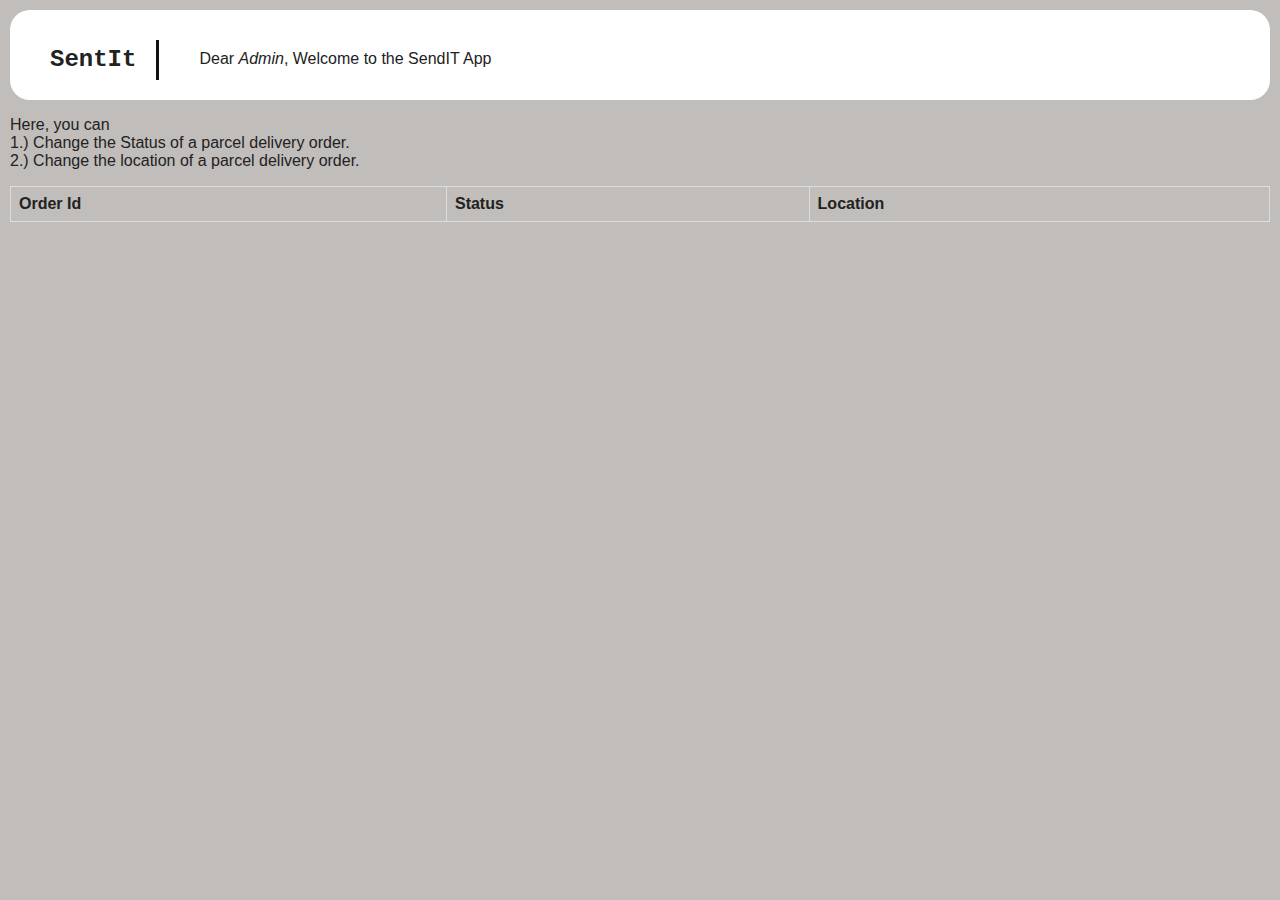
==== UI/admin.html @ 39bbbedb "[starts #161582425]Build the admin panel page" ====
<!DOCTYPE html>
<html>
<head>
    <meta charset="utf-8" />
    <meta http-equiv="X-UA-Compatible" content="IE=edge">
    <title>SendIt Dashboard</title>
    <meta name="viewport" content="width=device-width, initial-scale=1">
    <link rel="stylesheet" type="text/css" media="screen" href="style.css" />
    <script src="main.js"></script>
</head>
<body>
    <header>
        <a href="dashboard.html" class="header-logo">SentIt</a>
        <nav> 
            <p>Dear <i>Admin</i>, Welcome to the SendIT App</p>  
            
        </nav>

    </header>
    
    <main>
        <p>Here, you can <br>
                1.) Change the <b>Status</b> of a parcel delivery order.<br>
                2.) Change the <b> location </b> of a parcel delivery order.
        </p>

        <table>
                <tr>
                  <th>Order Id</th>
                  <th>Status</th>
                  <th>Location</th>
 
                </tr>
        </table>

    </main>

    <footer>

    </footer>
</body>

</html>
---- UI/style.css ----
/* Style everything */
* {
    text-decoration: none;
}

/* ####################################### */
            /* Body style */
/* ####################################### */

body {   
    margin: 10px;
    padding: 0;
    background: #c1bdba;
    font-size: 16px;
    color: #222;
    font-family: 'Roboto', sans-serif;
    font-weight: 300;
}


/* ####################################### */
            /* Header style */
/* ####################################### */


header {
    background: #fff;
    width: 100%;
    height: 90px;
    border-radius: 20px;

}

header .header-logo {
    font-family: 'Courier New', Courier, monospace;
    font-size: 24px;
    font-weight: 900;
    color: #222;
    display: block;
    margin: 0px auto;
    padding: 20px 0px;
    text-align: center;

}

header nav ul {
    display: block;
    margin: 0 auto;
    width: fit-content;

}

header nav p {
    display: block;
    margin: 0 auto;
    width: fit-content;

}

header nav ul li {
    display: inline-block;
    /* float: left; */
    list-style: none;
    padding: 0 16px; 
}

header nav ul li a {
    font-family: 'Courier New', Courier, monospace;
    font-size: 14px;
    color: #111;
}

header .header-auth{
    display: none;
}
/* responsivness of site */
@media only screen and (min-width: 1000px){
    header .header-logo{
        margin: 30px 0;
        text-align: left;
        line-height: 40px;
        padding: 0 20px 0 40px;
        border-right: 3px solid #111;
        float: left;
    }

    header nav ul {
        float: left;
        margin: 20px 0px;
    
    }

       header nav p {
        float: left;
        margin: 20px 0px;
        padding: 20px 40px;
    
    }

    
    header nav ul li a {
        line-height: 60px;
    }

    header .header-auth {
        display: block;
        font-family: 'Courier New', Courier, monospace;
        font-size: 24px;
        color: #222;
        line-height: 40px;
        border: 1px solid #111;
        float: right;
        margin-right: 40px;
        margin-top: 29px;
        padding: 0 20px;
    }
}

/* ####################################### */
            /* main style */
/* ####################################### */
.holder {
    clear:both;
}
.holder div {
    width:100%;
    height:100px;
    float:left;
    border:1px solid #333;
    background-color:#ccc;
}

.holder .right {
    margin-left:20px;
    border:1px solid #000;
    background-color:#333;
}


/* The Sender box should be left */
#sender-box {
    position: relative;
    margin: 25px 25px 25px 50px;
    width: 40%;
    height: 420px;
    background: #FFF;
    border-radius: 25px;
    padding:20px;
    box-shadow: 0 2px 4px rgba(0, 0, 0, 0.4);
    text-align: center;
}

/* The receiver box should be right */
#receiver-box {
    position: relative;
    margin: 25px 25px 25px 50px;
    width: 40%;
    height: 420px;
    background: #FFF;
    border-radius: 25px;
    padding:20px;
    box-shadow: 0 2px 4px rgba(0, 0, 0, 0.4);
    text-align: center;
}

/* input types */
input{
    align-content: center;
    
}

input[type="text"],
input[type="number"]{
    display: block;
    color: #777;
    box-sizing: border-box;
    margin-bottom: 20px;
    margin-left: 120px;
    margin-right:50px;
    padding: 5px;
    width:220px;
    height:35px;
    border:none;
    border-bottom: 1px solid #AAA;
    font-family: 'Roboto', sans-serif;
    font-weight: 400;
    font-size: 15px;
    transition: 0.2s ease;
}

input[type="text"]:focus,
input[type="password"]:focus{
    border-bottom: 2px solid #16a085;
    color: #16a085;
    transition: 0.2s ease;
}



/* The submit input type */
input[type="submit"],
input[type="reset"]{
    margin-top:28px;
    width: 120px;
    height:32px;
    background: #16a085;
    border:none;
    border-radius: 5px;
    color: #FFF;
    font-family: 'Roboto', sans-serif;
    font-weight: 500;
    text-transform: uppercase;
    transition: 0.1s ease;
    cursor: pointer;
}

input[type="submit"]:hover,
input[type="submit"]:focus {
  opacity: 0.8;
  box-shadow: 0 2px 4px rgba(0, 0, 0, 0.4);
  transition: 0.1s ease;
}

input[type="submit"]:active {
    opacity: 1;
    box-shadow: 0 1px 2px rgba(0, 0, 0, 0.4);
    transition: 0.1s ease;
}

/* ####################################### */
            /* Table     style */
/* ####################################### */

table {
    font-family: arial, sans-serif;
    border-collapse: collapse;
    width: 100%;
}

td, th {
    border: 1px solid #dddddd;
    text-align: left;
    padding: 8px;
}

tr:nth-child(even) {
    background-color: #dddddd;
}

/* ####################################### */
            /* Button     style */
/* ####################################### */

/* Button used to open the Change Destination form  */  
.change-destination {
    margin-top:28px;
    width: 120px;
    height:32px;
    background: #16a085;
    border:none;
    border-radius: 5px;
    color: #FFF;
    font-family: 'Roboto', sans-serif;
    font-weight: 500;
    text-transform: uppercase;
    transition: 0.1s ease;
    cursor: pointer;
  }
/* The popup form - hidden by default */
.form-popup {
    display: none;
    position: fixed;
    bottom: 0;
    right: 15px;
    border: 3px solid #f1f1f1;
    z-index: 9;
  }
  
  /* Add styles to the form container */
  .form-container {
    max-width: 300px;
    padding: 10px;
    background-color: white;
  }
  
  /* Full-width input fields */
  .form-container input[type=text] {
    width: 100%;
    padding: 15px;
    margin: 5px 0 22px 0;
    border: none;
    background: #c1bdba;
  }
  
  /* When the inputs get focus, do something */
  .form-container input[type=text]:focus, {
    background-color: #ddd;
    outline: none;
  }
  
  /* Set a style for the submit button */
  .form-container .btn {
    background-color: #16a085;
    color: white;
    padding: 16px 20px;
    border: none;
    cursor: pointer;
    width: 100%;
    margin-bottom:10px;
    opacity: 0.8;
  }
  
  /* Add a red background color to the cancel button */
  .form-container .cancel {
    background-color: red;
  }
  
  /* Add some hover effects to buttons */
  .form-container .btn:hover, .open-button:hover {
    opacity: 1;
  }


/* ####################################### */
            /* Footer style */
/* ####################################### */

/* Add a footer at the bottom of the page */
.footer{
    text-align: center;
    position: fixed;
    bottom: 2px;
    right: 500px;
    width: 280px;
}
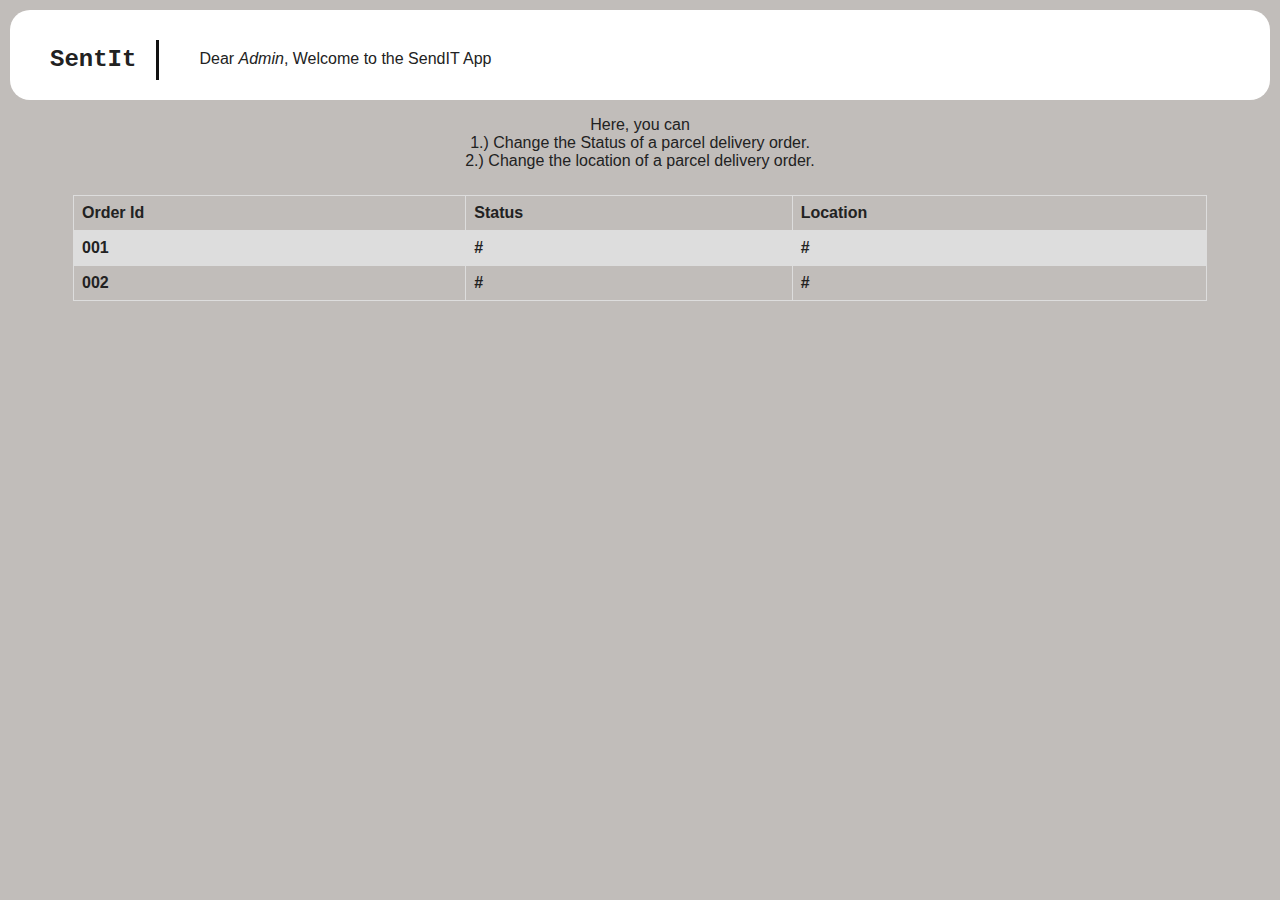
==== commit 4728d709: "[finishes #161582425]Admin can change status" ====
--- a/UI/admin.html
+++ b/UI/admin.html
@@ -31,6 +31,16 @@
                   <th>Location</th>
  
                 </tr>
+                <tr>
+                    <th>001</th>
+                    <th>#</th>
+                    <th>#</th>
+                </tr>
+                <tr>
+                    <th>002</th>
+                    <th>#</th>
+                    <th>#</th>
+                </tr>
         </table>
 
     </main>
--- a/UI/style.css
+++ b/UI/style.css
@@ -16,7 +16,9 @@
     font-family: 'Roboto', sans-serif;
     font-weight: 300;
 }
-
+h2, p {
+    text-align: center;
+}
 
 /* ####################################### */
             /* Header style */
@@ -234,7 +236,8 @@
 table {
     font-family: arial, sans-serif;
     border-collapse: collapse;
-    width: 100%;
+    width: 90%;
+    margin: 25px auto;
 }
 
 td, th {
@@ -328,8 +331,4 @@
 /* Add a footer at the bottom of the page */
 .footer{
     text-align: center;
-    position: fixed;
-    bottom: 2px;
-    right: 500px;
-    width: 280px;
 }